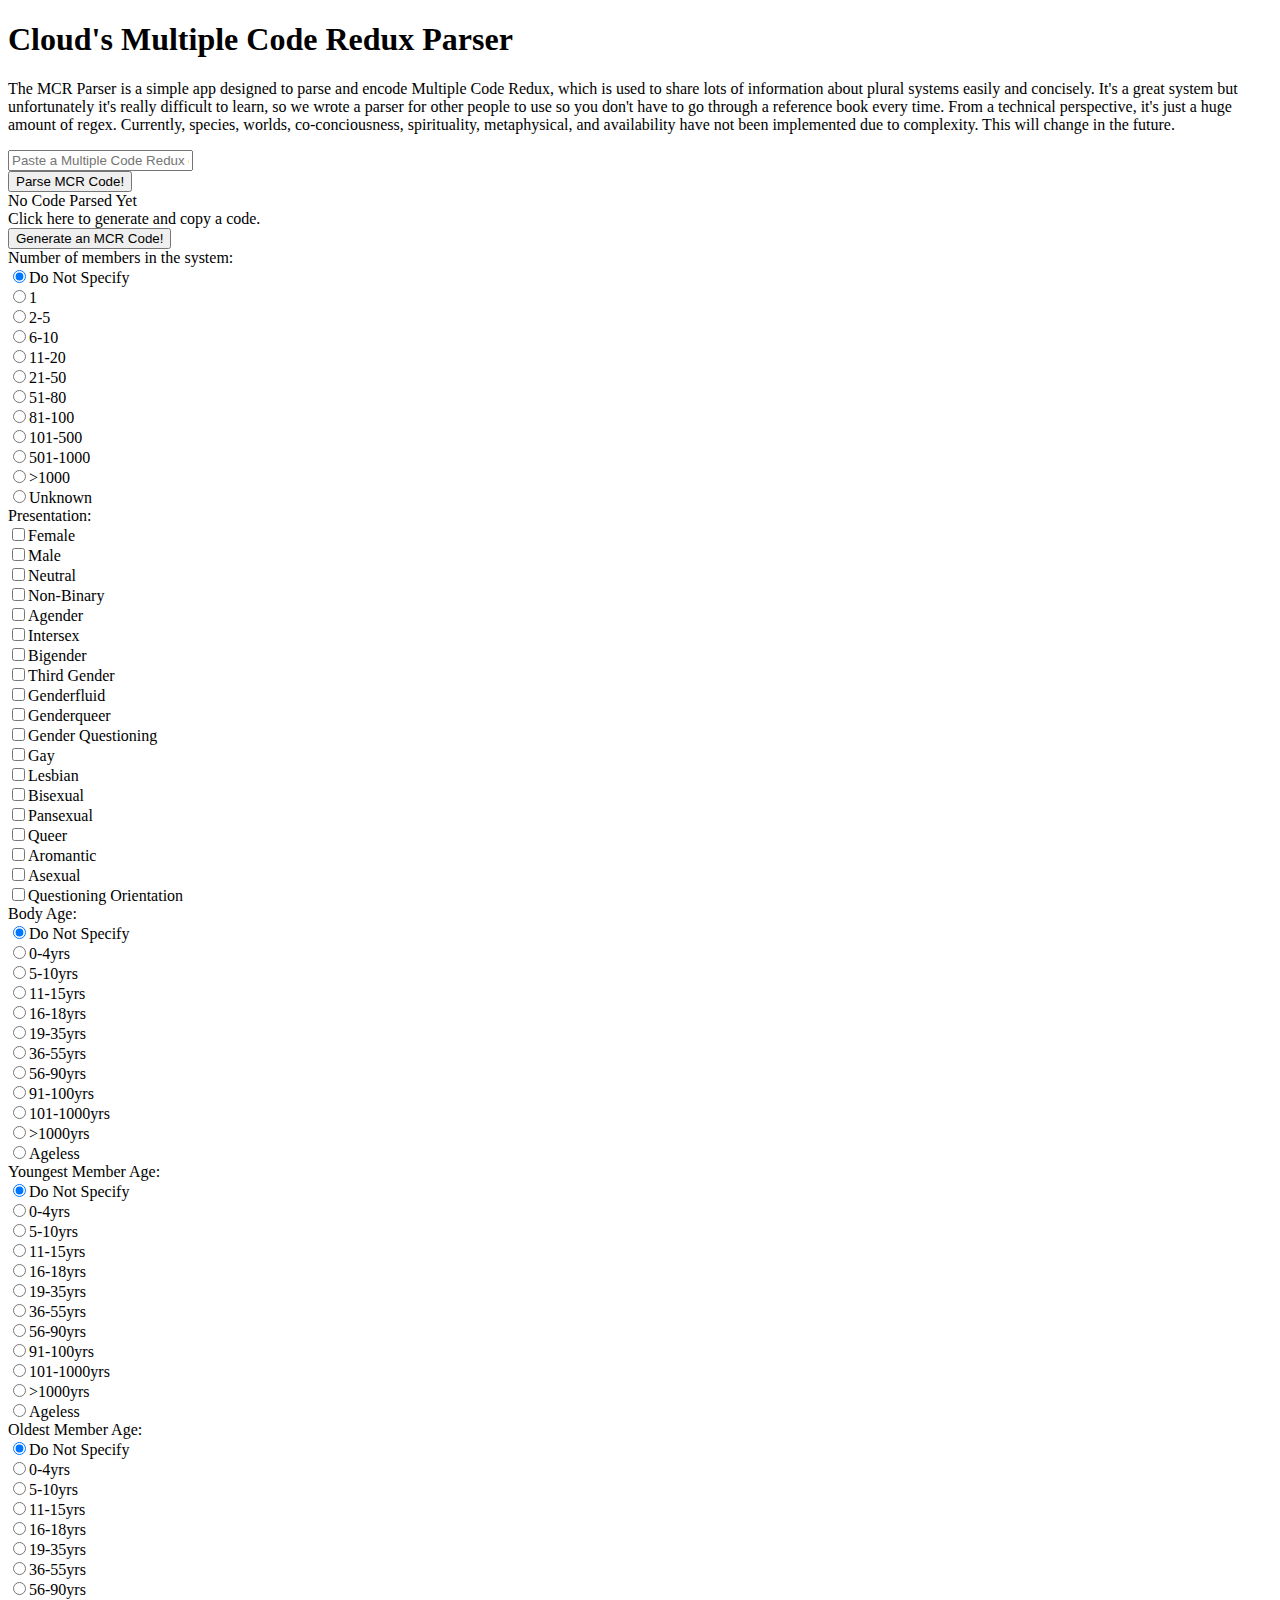
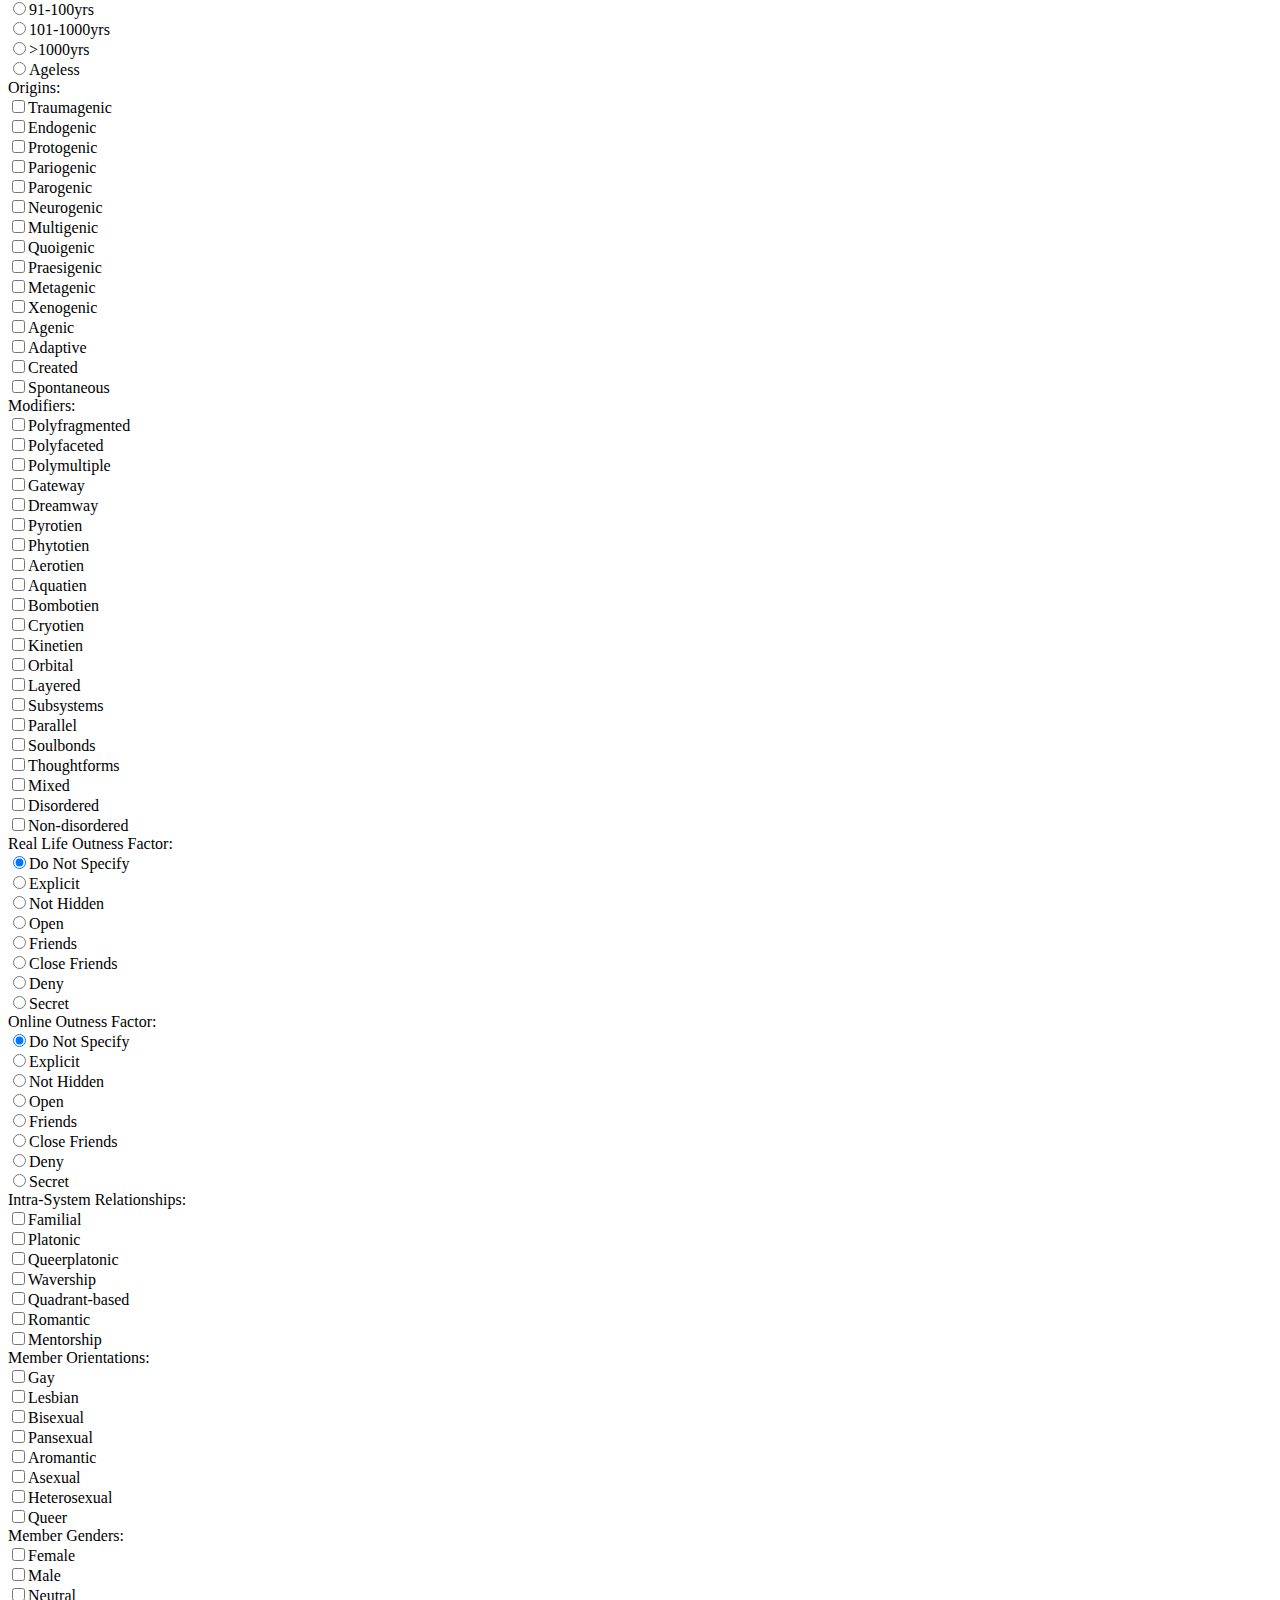
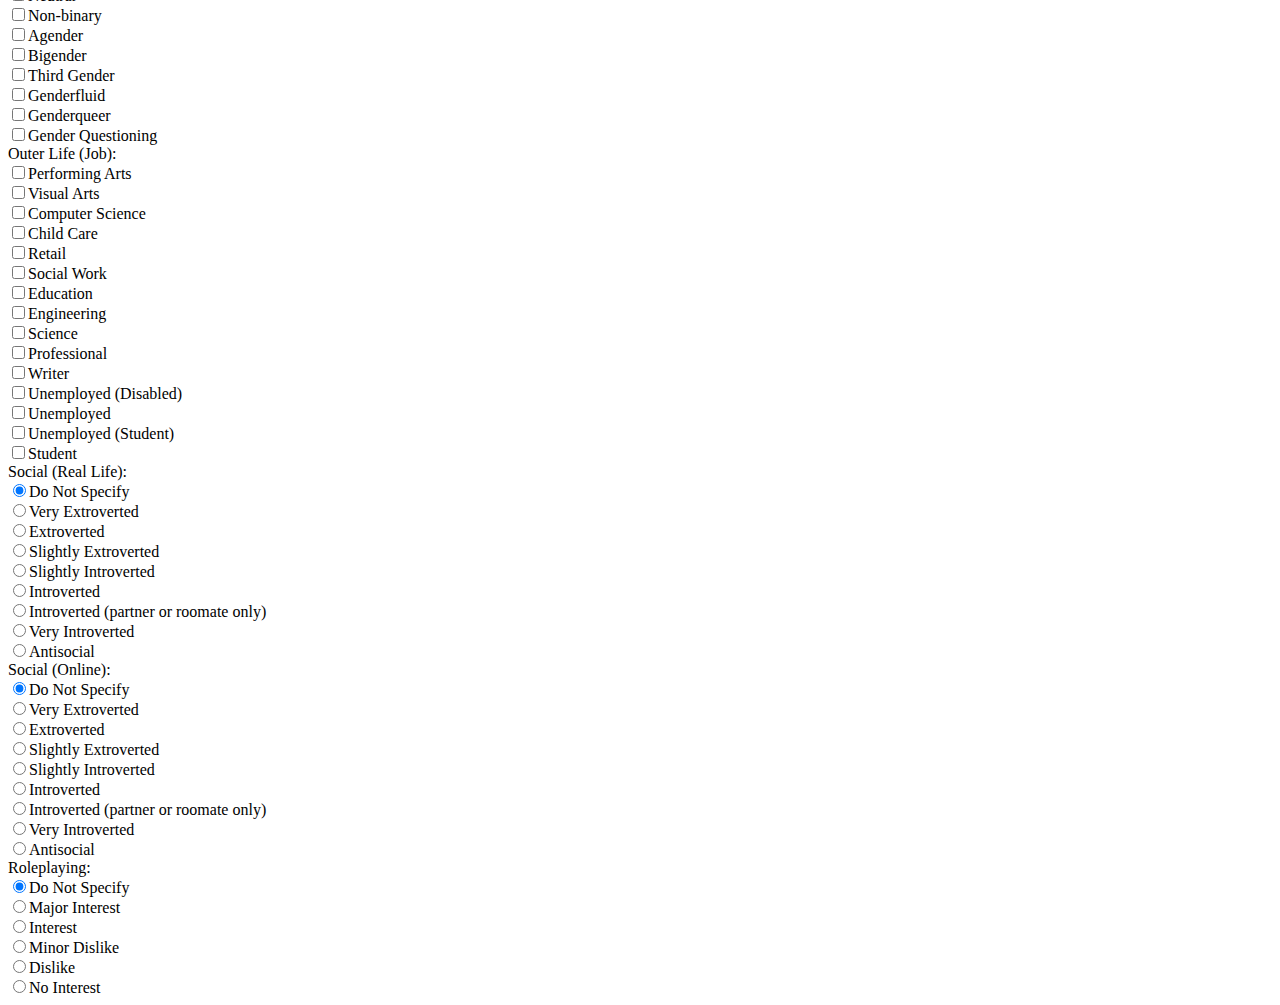
==== src/index.html @ c4ef2190 "New organization that can leverage an automated minifier" ====
﻿<!DOCTYPE html>
<html lang="en">
<head>
    <meta charset="utf-8" />
    <meta name="viewport" content="width=device-width">
    <title>Multiple Code Redux Parser</title>
    <meta name="description" content="A simple parser to allow people to more easily use Multiple Code Redux." />
    <meta http-equiv="content-language" content="EN" />
    <style type="text/css">
        /* CSS IMPLANT HOOK */
    </style>
    <script type="text/javascript">
        // JS IMPLANT HOOK
    </script>
</head>
<body>
    <div id="description">
        <h1>Cloud's Multiple Code Redux Parser</h1>
        <p>The MCR Parser is a simple app designed to parse and encode Multiple Code Redux, which is used to share lots of information about plural systems easily and concisely. It's a great system but unfortunately it's really difficult to learn, so we wrote a parser for other people to use so you don't have to go through a reference book every time. From a technical perspective, it's just a huge amount of regex. Currently, species, worlds, co-conciousness, spirituality, metaphysical, and availability have not been implemented due to complexity. This will change in the future.</p>
    </div>
    <div id="parser">
        <div name="input">
            <input type="text" name="parser-input" id="parser-input" placeholder="Paste a Multiple Code Redux code here and hit enter to decode it" spellcheck="false" onchange="parseCode()" />
        </div>
        <button name="parser-button" id="parser-button" class="run-button" onclick="parse()">Parse MCR Code!</button>
        <div class="output" name="parser-output" id="parser-output">
            No Code Parsed Yet
        </div>
    </div>
    <div id="generator">
        <div class="output" name="generator-output" ,="" id="generator-output" onclick="generate(); copy()">
            Click here to generate and copy a code.
        </div>
        <button name="generator-button" id="generator-button" class="run-button" onclick="generate()">Generate an MCR Code!</button>
        <div name="generator-settings" ,="" id="generator-settings">
            <div class="row">
                <div class="column">
                    Number of members in the system:
                    <div class="generator-selection" name="generator-membercount" id="generator-membercount">
                        <input name="gmc" type="radio" value="unspecified" checked="" />Do Not Specify
                        <br />
                        <input name="gmc" type="radio" value="N---" />1
                        <br />
                        <input name="gmc" type="radio" value="N--" />2-5
                        <br />
                        <input name="gmc" type="radio" value="N-" />6-10
                        <br />
                        <input name="gmc" type="radio" value="N" />11-20
                        <br />
                        <input name="gmc" type="radio" value="N+" />21-50
                        <br />
                        <input name="gmc" type="radio" value="N++" />51-80
                        <br />
                        <input name="gmc" type="radio" value="N+++" />81-100
                        <br />
                        <input name="gmc" type="radio" value="N++++" />101-500
                        <br />
                        <input name="gmc" type="radio" value="N++++!" />501-1000
                        <br />
                        <input name="gmc" type="radio" value="N++++!!" />&gt;1000
                        <br />
                        <input name="gmc" type="radio" value="N?" />Unknown
                        <br />
                    </div>
                </div>
                <div class="column">
                    Presentation:
                    <div class="generator-selection" name="generator-presentation" id="generator-presentation">
                        <input name="gp" type="checkbox" value="f" />Female
                        <br />
                        <input name="gp" type="checkbox" value="m" />Male
                        <br />
                        <input name="gp" type="checkbox" value="n" />Neutral
                        <br />
                        <input name="gp" type="checkbox" value="nb" />Non-Binary
                        <br />
                        <input name="gp" type="checkbox" value="a" />Agender
                        <br />
                        <input name="gp" type="checkbox" value="i" />Intersex
                        <br />
                        <input name="gp" type="checkbox" value="b" />Bigender
                        <br />
                        <input name="gp" type="checkbox" value="t" />Third Gender
                        <br />
                        <input name="gp" type="checkbox" value="gf" />Genderfluid
                        <br />
                        <input name="gp" type="checkbox" value="gq" />Genderqueer
                        <br />
                        <input name="gp" type="checkbox" value="x" />Gender Questioning
                        <br />
                        <input name="gp" type="checkbox" value="g" />Gay
                        <br />
                        <input name="gp" type="checkbox" value="l" />Lesbian
                        <br />
                        <input name="gp" type="checkbox" value="b" />Bisexual
                        <br />
                        <input name="gp" type="checkbox" value="p" />Pansexual
                        <br />
                        <input name="gp" type="checkbox" value="qr" />Queer
                        <br />
                        <input name="gp" type="checkbox" value="ar" />Aromantic
                        <br />
                        <input name="gp" type="checkbox" value="as" />Asexual
                        <br />
                        <input name="gp" type="checkbox" value="xo" />Questioning Orientation
                        <br />
                    </div>
                </div>
                <div class="column">
                    Body Age:
                    <div class="generator-selection" name="generator-bodyage" id="generator-bodyage">
                        <input name="gba" type="radio" value="unspecified" checked="" />Do Not Specify
                        <br />
                        <input name="gba" type="radio" value="b---!" />0-4yrs
                        <br />
                        <input name="gba" type="radio" value="b---" />5-10yrs
                        <br />
                        <input name="gba" type="radio" value="b--" />11-15yrs
                        <br />
                        <input name="gba" type="radio" value="b-" />16-18yrs
                        <br />
                        <input name="gba" type="radio" value="b" />19-35yrs
                        <br />
                        <input name="gba" type="radio" value="b+" />36-55yrs
                        <br />
                        <input name="gba" type="radio" value="b++" />56-90yrs
                        <br />
                        <input name="gba" type="radio" value="b+++" />91-100yrs
                        <br />
                        <input name="gba" type="radio" value="b+++!" />101-1000yrs
                        <br />
                        <input name="gba" type="radio" value="b+++!!" />&gt;1000yrs
                        <br />
                        <input name="gba" type="radio" value="b^" />Ageless
                        <br />
                    </div>
                </div>
                <div class="column">
                    Youngest Member Age:
                    <div class="generator-selection" name="generator-yma" id="generator-yma">
                        <input name="gyma" type="radio" value="unspecified" checked="" />Do Not Specify
                        <br />
                        <input name="gyma" type="radio" value="r---!" />0-4yrs
                        <br />
                        <input name="gyma" type="radio" value="r---" />5-10yrs
                        <br />
                        <input name="gyma" type="radio" value="r--" />11-15yrs
                        <br />
                        <input name="gyma" type="radio" value="r-" />16-18yrs
                        <br />
                        <input name="gyma" type="radio" value="r" />19-35yrs
                        <br />
                        <input name="gyma" type="radio" value="r+" />36-55yrs
                        <br />
                        <input name="gyma" type="radio" value="r++" />56-90yrs
                        <br />
                        <input name="gyma" type="radio" value="r+++" />91-100yrs
                        <br />
                        <input name="gyma" type="radio" value="r+++!" />101-1000yrs
                        <br />
                        <input name="gyma" type="radio" value="r+++!!" />&gt;1000yrs
                        <br />
                        <input name="gyma" type="radio" value="r^" />Ageless
                        <br />
                    </div>
                </div>
            </div>
            <div class="row">
                <div class="column">
                    Oldest Member Age:
                    <div class="generator-selection" name="generator-oma" id="generator-oma">
                        <input name="goma" type="radio" value="unspecified" checked="" />Do Not Specify
                        <br />
                        <input name="goma" type="radio" value="---!" />0-4yrs
                        <br />
                        <input name="goma" type="radio" value="---" />5-10yrs
                        <br />
                        <input name="goma" type="radio" value="--" />11-15yrs
                        <br />
                        <input name="goma" type="radio" value="-" />16-18yrs
                        <br />
                        <input name="goma" type="radio" value="" />19-35yrs
                        <br />
                        <input name="goma" type="radio" value="+" />36-55yrs
                        <br />
                        <input name="goma" type="radio" value="++" />56-90yrs
                        <br />
                        <input name="goma" type="radio" value="+++" />91-100yrs
                        <br />
                        <input name="goma" type="radio" value="+++!" />101-1000yrs
                        <br />
                        <input name="goma" type="radio" value="+++!!" />&gt;1000yrs
                        <br />
                        <input name="goma" type="radio" value="^" />Ageless
                        <br />
                    </div>
                </div>
                <div class="column">
                    Origins:
                    <div class="generator-selection" name="generator-origins" id="generator-origins">
                        <input name="go" type="checkbox" value="t" />Traumagenic
                        <br />
                        <input name="go" type="checkbox" value="e" />Endogenic
                        <br />
                        <input name="go" type="checkbox" value="p" />Protogenic
                        <br />
                        <input name="go" type="checkbox" value="r" />Pariogenic
                        <br />
                        <input name="go" type="checkbox" value="pa" />Parogenic
                        <br />
                        <input name="go" type="checkbox" value="n" />Neurogenic
                        <br />
                        <input name="go" type="checkbox" value="m" />Multigenic
                        <br />
                        <input name="go" type="checkbox" value="q" />Quoigenic
                        <br />
                        <input name="go" type="checkbox" value="pr" />Praesigenic
                        <br />
                        <input name="go" type="checkbox" value="mt" />Metagenic
                        <br />
                        <input name="go" type="checkbox" value="x" />Xenogenic
                        <br />
                        <input name="go" type="checkbox" value="a" />Agenic
                        <br />
                        <input name="go" type="checkbox" value="ad" />Adaptive
                        <br />
                        <input name="go" type="checkbox" value="c" />Created
                        <br />
                        <input name="go" type="checkbox" value="s" />Spontaneous
                        <br />
                    </div>
                </div>
                <div class="column">
                    Modifiers:
                    <div class="generator-selection" name="generator-modifiers" id="generator-modifiers">
                        <input name="gm" type="checkbox" value="pg" />Polyfragmented
                        <br />
                        <input name="gm" type="checkbox" value="pf" />Polyfaceted
                        <br />
                        <input name="gm" type="checkbox" value="pm" />Polymultiple
                        <br />
                        <input name="gm" type="checkbox" value="g" />Gateway
                        <br />
                        <input name="gm" type="checkbox" value="d" />Dreamway
                        <br />
                        <input name="gm" type="checkbox" value="p" />Pyrotien
                        <br />
                        <input name="gm" type="checkbox" value="ph" />Phytotien
                        <br />
                        <input name="gm" type="checkbox" value="a" />Aerotien
                        <br />
                        <input name="gm" type="checkbox" value="q" />Aquatien
                        <br />
                        <input name="gm" type="checkbox" value="b" />Bombotien
                        <br />
                        <input name="gm" type="checkbox" value="c" />Cryotien
                        <br />
                        <input name="gm" type="checkbox" value="k" />Kinetien
                        <br />
                        <input name="gm" type="checkbox" value="o" />Orbital
                        <br />
                        <input name="gm" type="checkbox" value="l" />Layered
                        <br />
                        <input name="gm" type="checkbox" value="s" />Subsystems
                        <br />
                        <input name="gm" type="checkbox" value="ps" />Parallel
                        <br />
                        <input name="gm" type="checkbox" value="sb" />Soulbonds
                        <br />
                        <input name="gm" type="checkbox" value="t" />Thoughtforms
                        <br />
                        <input name="gm" type="checkbox" value="m" />Mixed
                        <br />
                        <input name="gm" type="checkbox" value="ds" />Disordered
                        <br />
                        <input name="gm" type="checkbox" value="nd" />Non-disordered
                        <br />
                    </div>
                </div>
                <div class="column">
                    Real Life Outness Factor:
                    <div class="generator-selection" name="generator-rof" id="generator-rof">
                        <input name="grof" type="radio" value="unspecified" checked="" />Do Not Specify
                        <br />
                        <input name="grof" type="radio" value="r+++" />Explicit
                        <br />
                        <input name="grof" type="radio" value="r++" />Not Hidden
                        <br />
                        <input name="grof" type="radio" value="r+" />Open
                        <br />
                        <input name="grof" type="radio" value="r" />Friends
                        <br />
                        <input name="grof" type="radio" value="r-" />Close Friends
                        <br />
                        <input name="grof" type="radio" value="r--" />Deny
                        <br />
                        <input name="grof" type="radio" value="r---" />Secret
                        <br />
                    </div>
                </div>
            </div>
            <div class="row">
                <div class="column">
                    Online Outness Factor:
                    <div class="generator-selection" name="generator-oof" id="generator-oof">
                        <input name="goof" type="radio" value="unspecified" checked="" />Do Not Specify
                        <br />
                        <input name="goof" type="radio" value="o+++" />Explicit
                        <br />
                        <input name="goof" type="radio" value="o++" />Not Hidden
                        <br />
                        <input name="goof" type="radio" value="o+" />Open
                        <br />
                        <input name="goof" type="radio" value="o" />Friends
                        <br />
                        <input name="goof" type="radio" value="o-" />Close Friends
                        <br />
                        <input name="goof" type="radio" value="o--" />Deny
                        <br />
                        <input name="goof" type="radio" value="o---" />Secret
                        <br />
                    </div>
                </div>
                <div class="column">
                    Intra-System Relationships:
                    <div class="generator-selection" name="generator-relationships" id="generator-relationships">
                        <input name="gr" type="checkbox" value="f" />Familial
                        <br />
                        <input name="gr" type="checkbox" value="p" />Platonic
                        <br />
                        <input name="gr" type="checkbox" value="qp" />Queerplatonic
                        <br />
                        <input name="gr" type="checkbox" value="w" />Wavership
                        <br />
                        <input name="gr" type="checkbox" value="q" />Quadrant-based
                        <br />
                        <input name="gr" type="checkbox" value="r" />Romantic
                        <br />
                        <input name="gr" type="checkbox" value="m" />Mentorship
                        <br />
                    </div>
                </div>
                <div class="column">
                    Member Orientations:
                    <div class="generator-selection" name="generator-orientations" id="generator-orientations">
                        <input name="gmo" type="checkbox" value="g" />Gay
                        <br />
                        <input name="gmo" type="checkbox" value="l" />Lesbian
                        <br />
                        <input name="gmo" type="checkbox" value="bi" />Bisexual
                        <br />
                        <input name="gmo" type="checkbox" value="p" />Pansexual
                        <br />
                        <input name="gmo" type="checkbox" value="ar" />Aromantic
                        <br />
                        <input name="gmo" type="checkbox" value="as" />Asexual
                        <br />
                        <input name="gmo" type="checkbox" value="h" />Heterosexual
                        <br />
                        <input name="gmo" type="checkbox" value="q" />Queer
                        <br />
                    </div>
                </div>
                <div class="column">
                    Member Genders:
                    <div class="generator-selection" name="generator-genders" id="generator-genders">
                        <input name="gmg" type="checkbox" value="f" />Female
                        <br />
                        <input name="gmg" type="checkbox" value="m" />Male
                        <br />
                        <input name="gmg" type="checkbox" value="n" />Neutral
                        <br />
                        <input name="gmg" type="checkbox" value="nb" />Non-binary
                        <br />
                        <input name="gmg" type="checkbox" value="a" />Agender
                        <br />
                        <input name="gmg" type="checkbox" value="b" />Bigender
                        <br />
                        <input name="gmg" type="checkbox" value="t" />Third Gender
                        <br />
                        <input name="gmg" type="checkbox" value="gf" />Genderfluid
                        <br />
                        <input name="gmg" type="checkbox" value="gq" />Genderqueer
                        <br />
                        <input name="gmg" type="checkbox" value="x" />Gender Questioning
                        <br />
                    </div>
                </div>
            </div>
            <div class="row">
                <div class="column">
                    Outer Life (Job):
                    <div class="generator-selection" name="generator-jobs" id="generator-jobs">
                        <input name="gol" type="checkbox" value="pa" />Performing Arts
                        <br />
                        <input name="gol" type="checkbox" value="a" />Visual Arts
                        <br />
                        <input name="gol" type="checkbox" value="c" />Computer Science
                        <br />
                        <input name="gol" type="checkbox" value="ch" />Child Care
                        <br />
                        <input name="gol" type="checkbox" value="cr" />Retail
                        <br />
                        <input name="gol" type="checkbox" value="s" />Social Work
                        <br />
                        <input name="gol" type="checkbox" value="ed" />Education
                        <br />
                        <input name="gol" type="checkbox" value="en" />Engineering
                        <br />
                        <input name="gol" type="checkbox" value="sci" />Science
                        <br />
                        <input name="gol" type="checkbox" value="pro" />Professional
                        <br />
                        <input name="gol" type="checkbox" value="wr" />Writer
                        <br />
                        <input name="gol" type="checkbox" value="x" />Unemployed (Disabled)
                        <br />
                        <input name="gol" type="checkbox" value="u" />Unemployed
                        <br />
                        <input name="gol" type="checkbox" value="us" />Unemployed (Student)
                        <br />
                        <input name="gol" type="checkbox" value="st" />Student
                        <br />
                    </div>
                </div>
                <div class="column">
                    Social (Real Life):
                    <div class="generator-selection" name="generator-sr" id="generator-sr">
                        <input name="gsr" type="radio" value="unspecified" checked="" />Do Not Specify
                        <br />
                        <input name="gsr" type="radio" value="r+++" />Very Extroverted
                        <br />
                        <input name="gsr" type="radio" value="r++" />Extroverted
                        <br />
                        <input name="gsr" type="radio" value="r+" />Slightly Extroverted
                        <br />
                        <input name="gsr" type="radio" value="r" />Slightly Introverted
                        <br />
                        <input name="gsr" type="radio" value="r-" />Introverted
                        <br />
                        <input name="gsr" type="radio" value="r--" />Introverted (partner or roomate only)
                        <br />
                        <input name="gsr" type="radio" value="r---" />Very Introverted
                        <br />
                        <input name="gsr" type="radio" value="r----" />Antisocial
                        <br />
                    </div>
                </div>
                <div class="column">
                    Social (Online):
                    <div class="generator-selection" name="generator-so" id="generator-so">
                        <input name="gso" type="radio" value="unspecified" checked="" />Do Not Specify
                        <br />
                        <input name="gso" type="radio" value="o+++" />Very Extroverted
                        <br />
                        <input name="gso" type="radio" value="o++" />Extroverted
                        <br />
                        <input name="gso" type="radio" value="o+" />Slightly Extroverted
                        <br />
                        <input name="gso" type="radio" value="o" />Slightly Introverted
                        <br />
                        <input name="gso" type="radio" value="o-" />Introverted
                        <br />
                        <input name="gso" type="radio" value="o--" />Introverted (partner or roomate only)
                        <br />
                        <input name="gso" type="radio" value="o---" />Very Introverted
                        <br />
                        <input name="gso" type="radio" value="o----" />Antisocial
                        <br />
                    </div>
                </div>
                <div class="column">
                    Roleplaying:
                    <div class="generator-selection" name="generator-rp" id="generator-rp">
                        <input name="grp" type="radio" value="unspecified" checked="" />Do Not Specify
                        <br />
                        <input name="grp" type="radio" value="R++" />Major Interest
                        <br />
                        <input name="grp" type="radio" value="R+" />Interest
                        <br />
                        <input name="grp" type="radio" value="R" />Minor Dislike
                        <br />
                        <input name="grp" type="radio" value="R-" />Dislike
                        <br />
                        <input name="grp" type="radio" value="R--" />No Interest
                        <br />
                    </div>
                </div>
            </div>
        </div>
    </div>
</body>
</html>
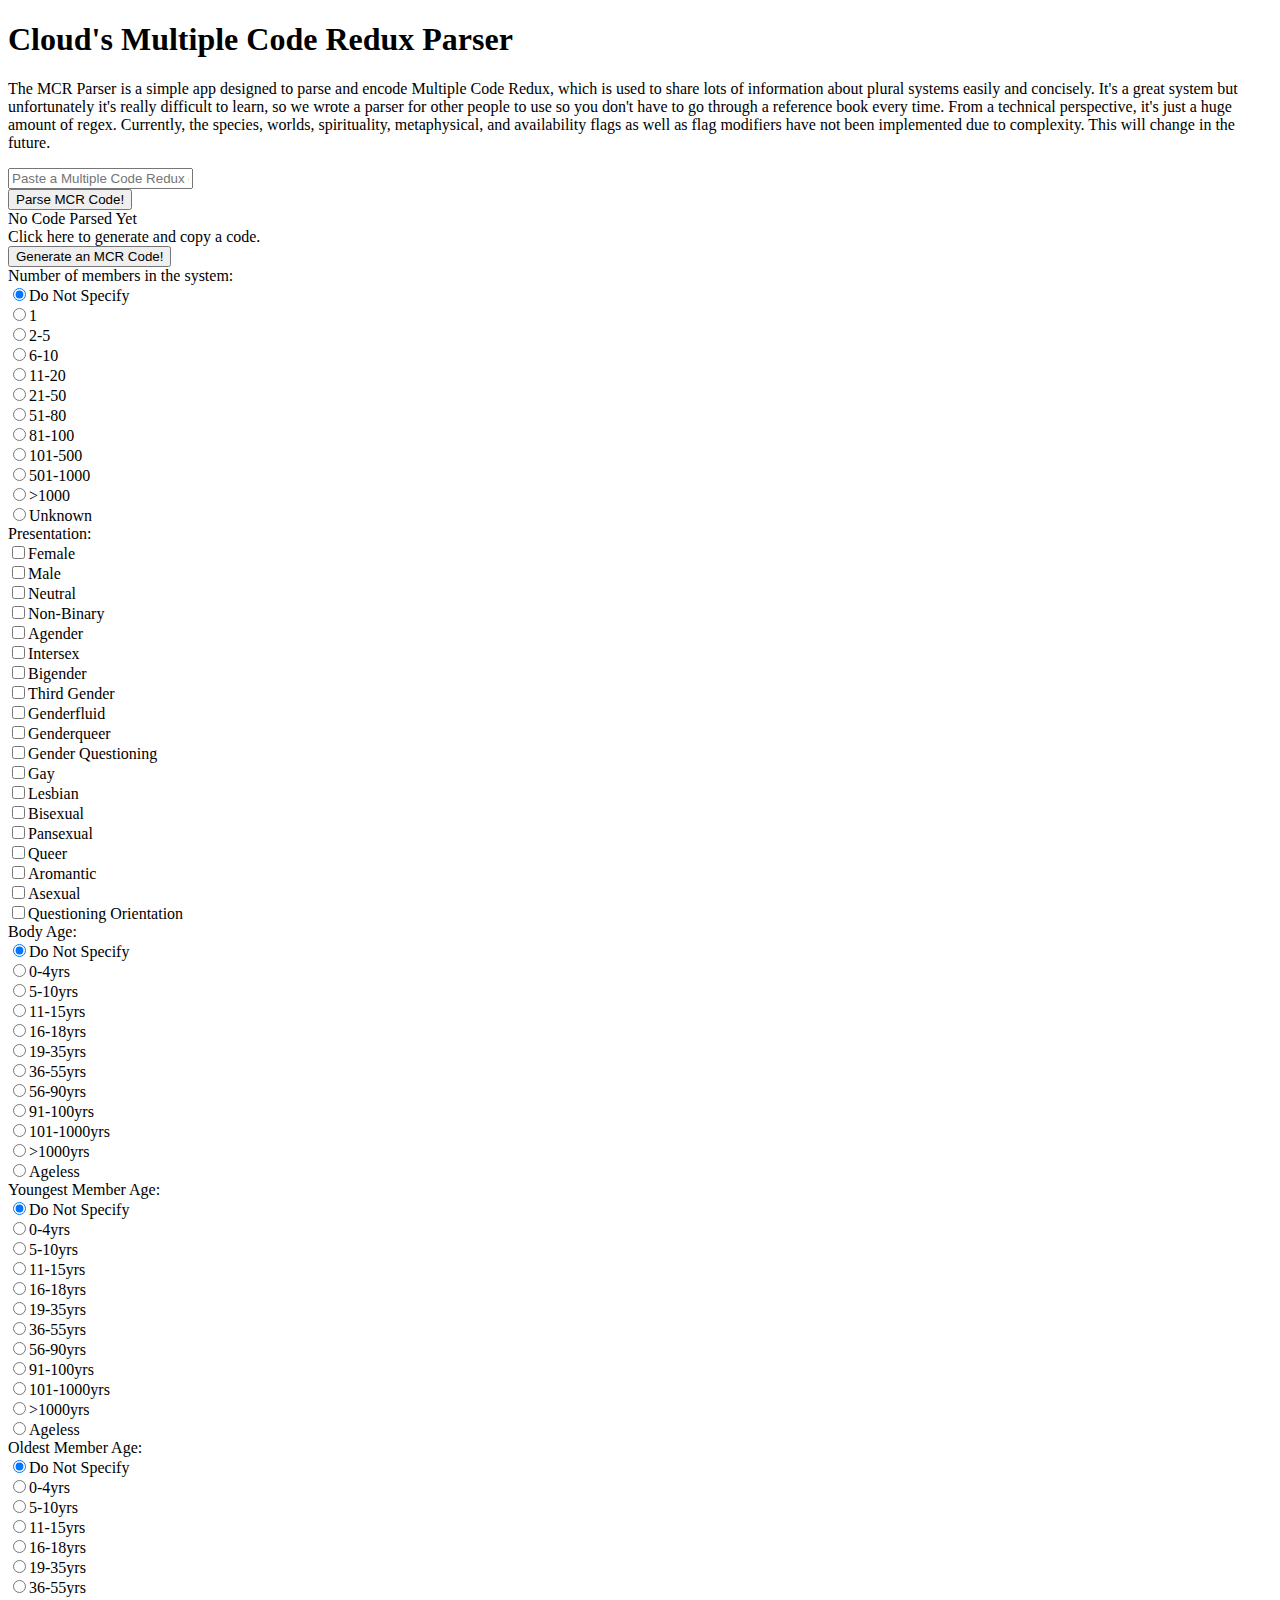
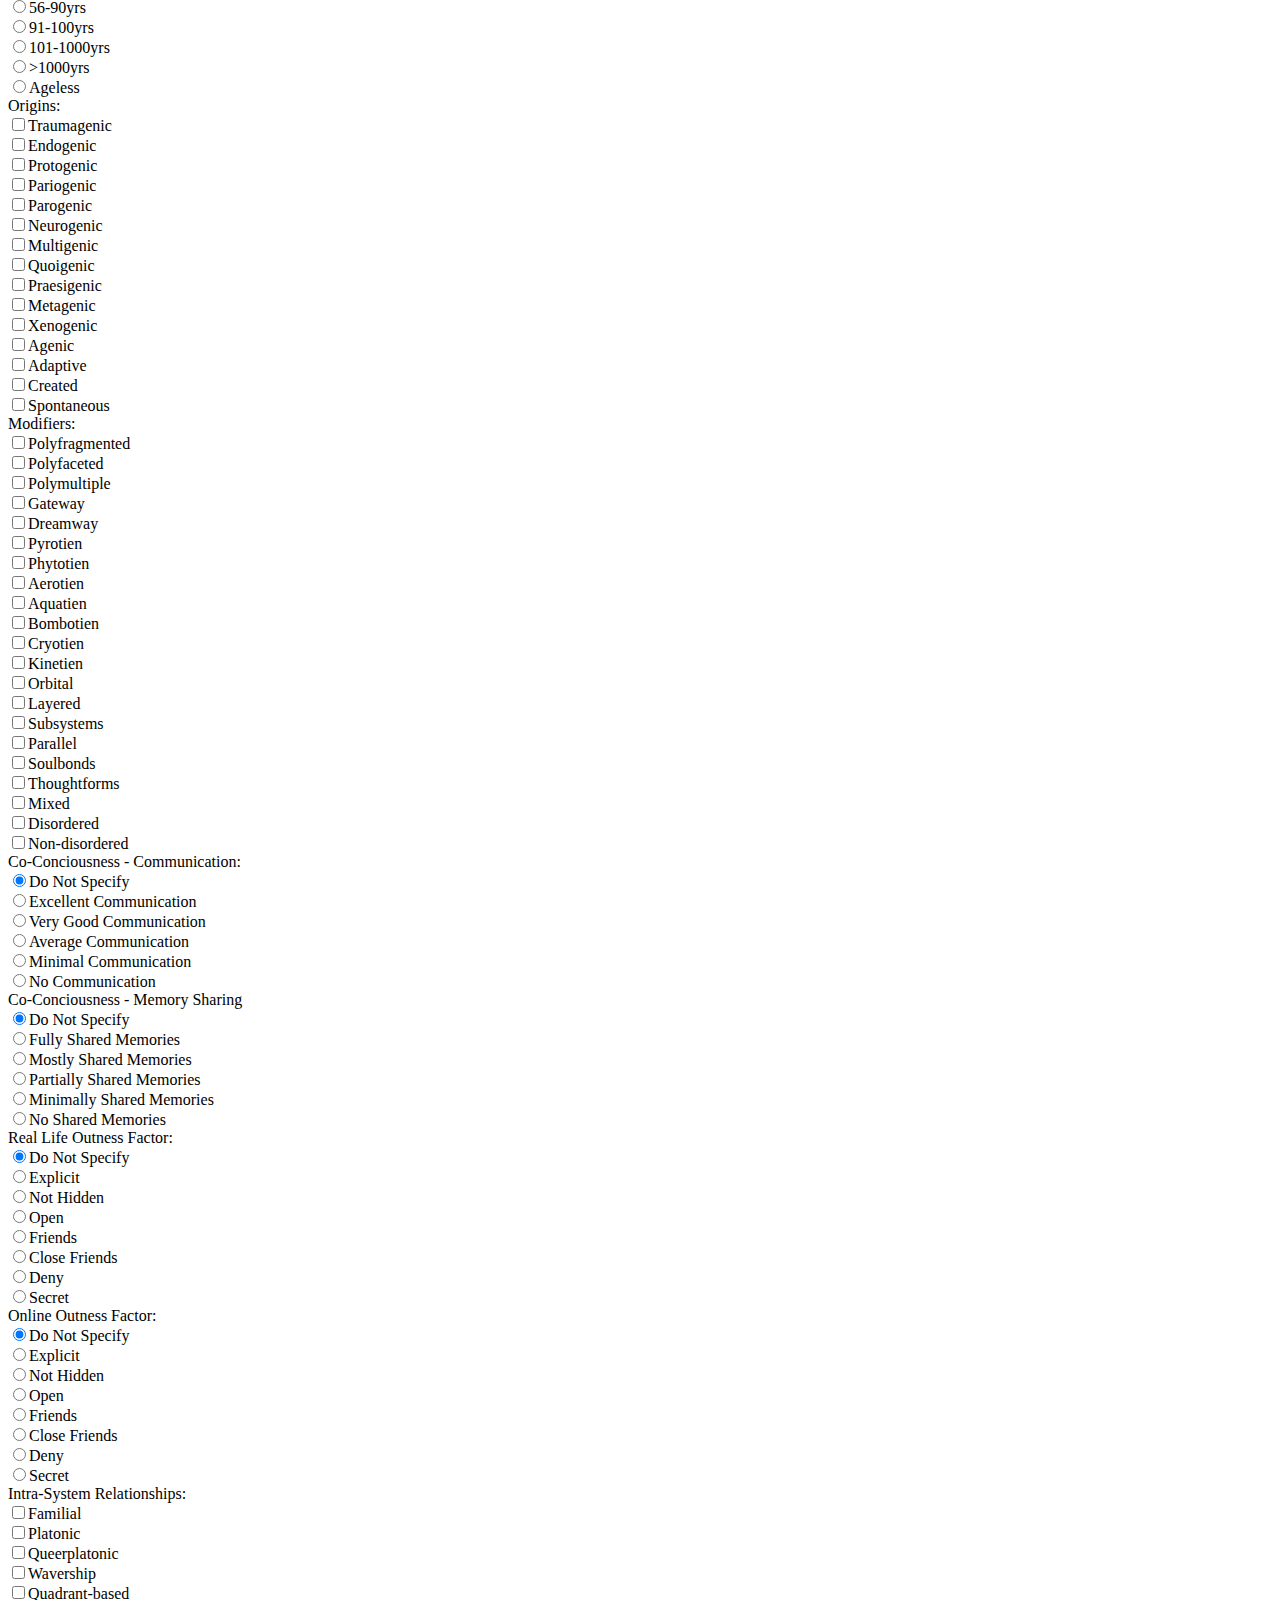
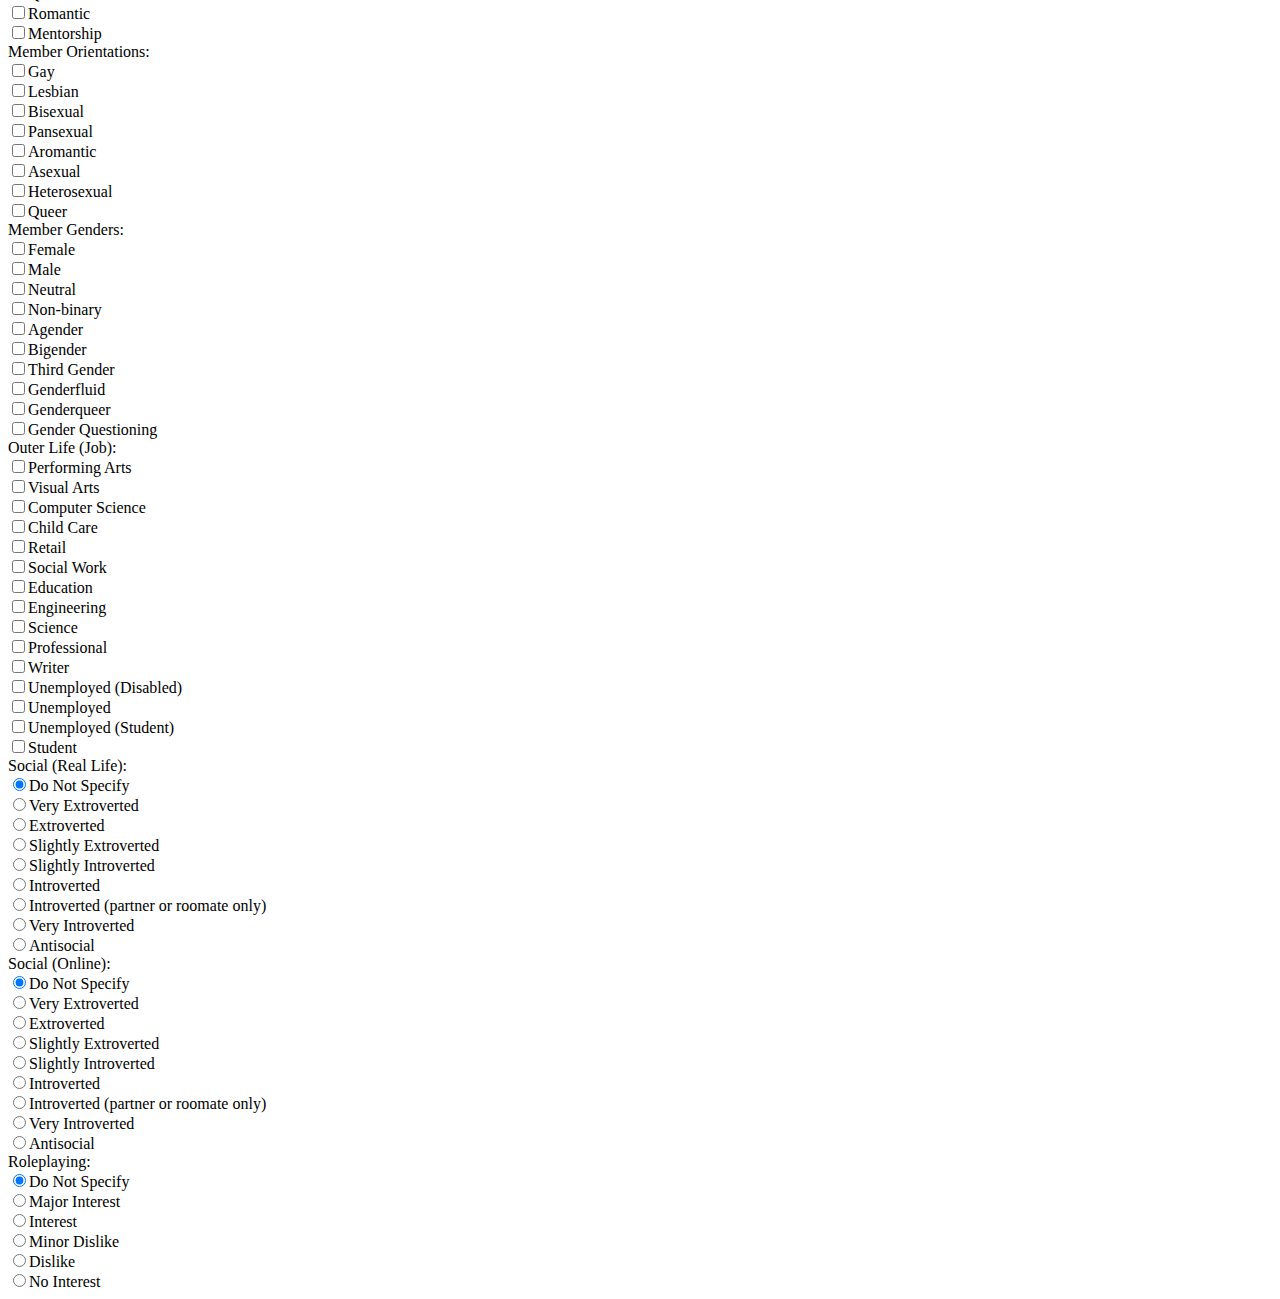
==== commit 3bfdc9d8: "Add support for Co-Consciousness flag" ====
--- a/src/index.html
+++ b/src/index.html
@@ -16,11 +16,11 @@
 <body>
     <div id="description">
         <h1>Cloud's Multiple Code Redux Parser</h1>
-        <p>The MCR Parser is a simple app designed to parse and encode Multiple Code Redux, which is used to share lots of information about plural systems easily and concisely. It's a great system but unfortunately it's really difficult to learn, so we wrote a parser for other people to use so you don't have to go through a reference book every time. From a technical perspective, it's just a huge amount of regex. Currently, species, worlds, co-conciousness, spirituality, metaphysical, and availability have not been implemented due to complexity. This will change in the future.</p>
+        <p>The MCR Parser is a simple app designed to parse and encode Multiple Code Redux, which is used to share lots of information about plural systems easily and concisely. It's a great system but unfortunately it's really difficult to learn, so we wrote a parser for other people to use so you don't have to go through a reference book every time. From a technical perspective, it's just a huge amount of regex. Currently, the species, worlds, spirituality, metaphysical, and availability flags as well as flag modifiers have not been implemented due to complexity. This will change in the future.</p>
     </div>
     <div id="parser">
         <div name="input">
-            <input type="text" name="parser-input" id="parser-input" placeholder="Paste a Multiple Code Redux code here and hit enter to decode it" spellcheck="false" onchange="parseCode()" />
+            <input type="text" name="parser-input" id="parser-input" placeholder="Paste a Multiple Code Redux code here and hit enter to decode it" spellcheck="false" onchange="parse()" />
         </div>
         <button name="parser-button" id="parser-button" class="run-button" onclick="parse()">Parse MCR Code!</button>
         <div class="output" name="parser-output" id="parser-output">
@@ -278,6 +278,42 @@
                     </div>
                 </div>
                 <div class="column">
+                    Co-Conciousness - Communication:
+                    <div class="generator-selection" name="generator-ccc" id="generator-ccc">
+                        <input name="gccc" type="radio" value="unspecified" checked="" />Do Not Specify
+                        <br />
+                        <input name="gccc" type="radio" value="cc++" />Excellent Communication
+                        <br />
+                        <input name="gccc" type="radio" value="cc+" />Very Good Communication
+                        <br />
+                        <input name="gccc" type="radio" value="cc" />Average Communication
+                        <br />
+                        <input name="gccc" type="radio" value="cc-" />Minimal Communication
+                        <br />
+                        <input name="gccc" type="radio" value="cc--" />No Communication
+                        <br />
+                    </div>
+                </div>
+            </div>
+            <div class="row">
+                <div class="column">
+                    Co-Conciousness - Memory Sharing
+                    <div class="generator-selection" name="generator-mcc" id="generator-mcc">
+                        <input name="gmcc" type="radio" value="unspecified" checked="" />Do Not Specify
+                        <br />
+                        <input name="gmcc" type="radio" value="m++" />Fully Shared Memories
+                        <br />
+                        <input name="gmcc" type="radio" value="m+" />Mostly Shared Memories
+                        <br />
+                        <input name="gmcc" type="radio" value="m" />Partially Shared Memories
+                        <br />
+                        <input name="gmcc" type="radio" value="m-" />Minimally Shared Memories
+                        <br />
+                        <input name="gmcc" type="radio" value="m--" />No Shared Memories
+                        <br />
+                    </div>
+                </div>
+                <div class="column">
                     Real Life Outness Factor:
                     <div class="generator-selection" name="generator-rof" id="generator-rof">
                         <input name="grof" type="radio" value="unspecified" checked="" />Do Not Specify
@@ -298,8 +334,6 @@
                         <br />
                     </div>
                 </div>
-            </div>
-            <div class="row">
                 <div class="column">
                     Online Outness Factor:
                     <div class="generator-selection" name="generator-oof" id="generator-oof">
@@ -340,6 +374,8 @@
                         <br />
                     </div>
                 </div>
+            </div>
+            <div class="row">
                 <div class="column">
                     Member Orientations:
                     <div class="generator-selection" name="generator-orientations" id="generator-orientations">
@@ -386,8 +422,6 @@
                         <br />
                     </div>
                 </div>
-            </div>
-            <div class="row">
                 <div class="column">
                     Outer Life (Job):
                     <div class="generator-selection" name="generator-jobs" id="generator-jobs">
@@ -446,6 +480,8 @@
                         <br />
                     </div>
                 </div>
+            </div>
+            <div class="row">
                 <div class="column">
                     Social (Online):
                     <div class="generator-selection" name="generator-so" id="generator-so">
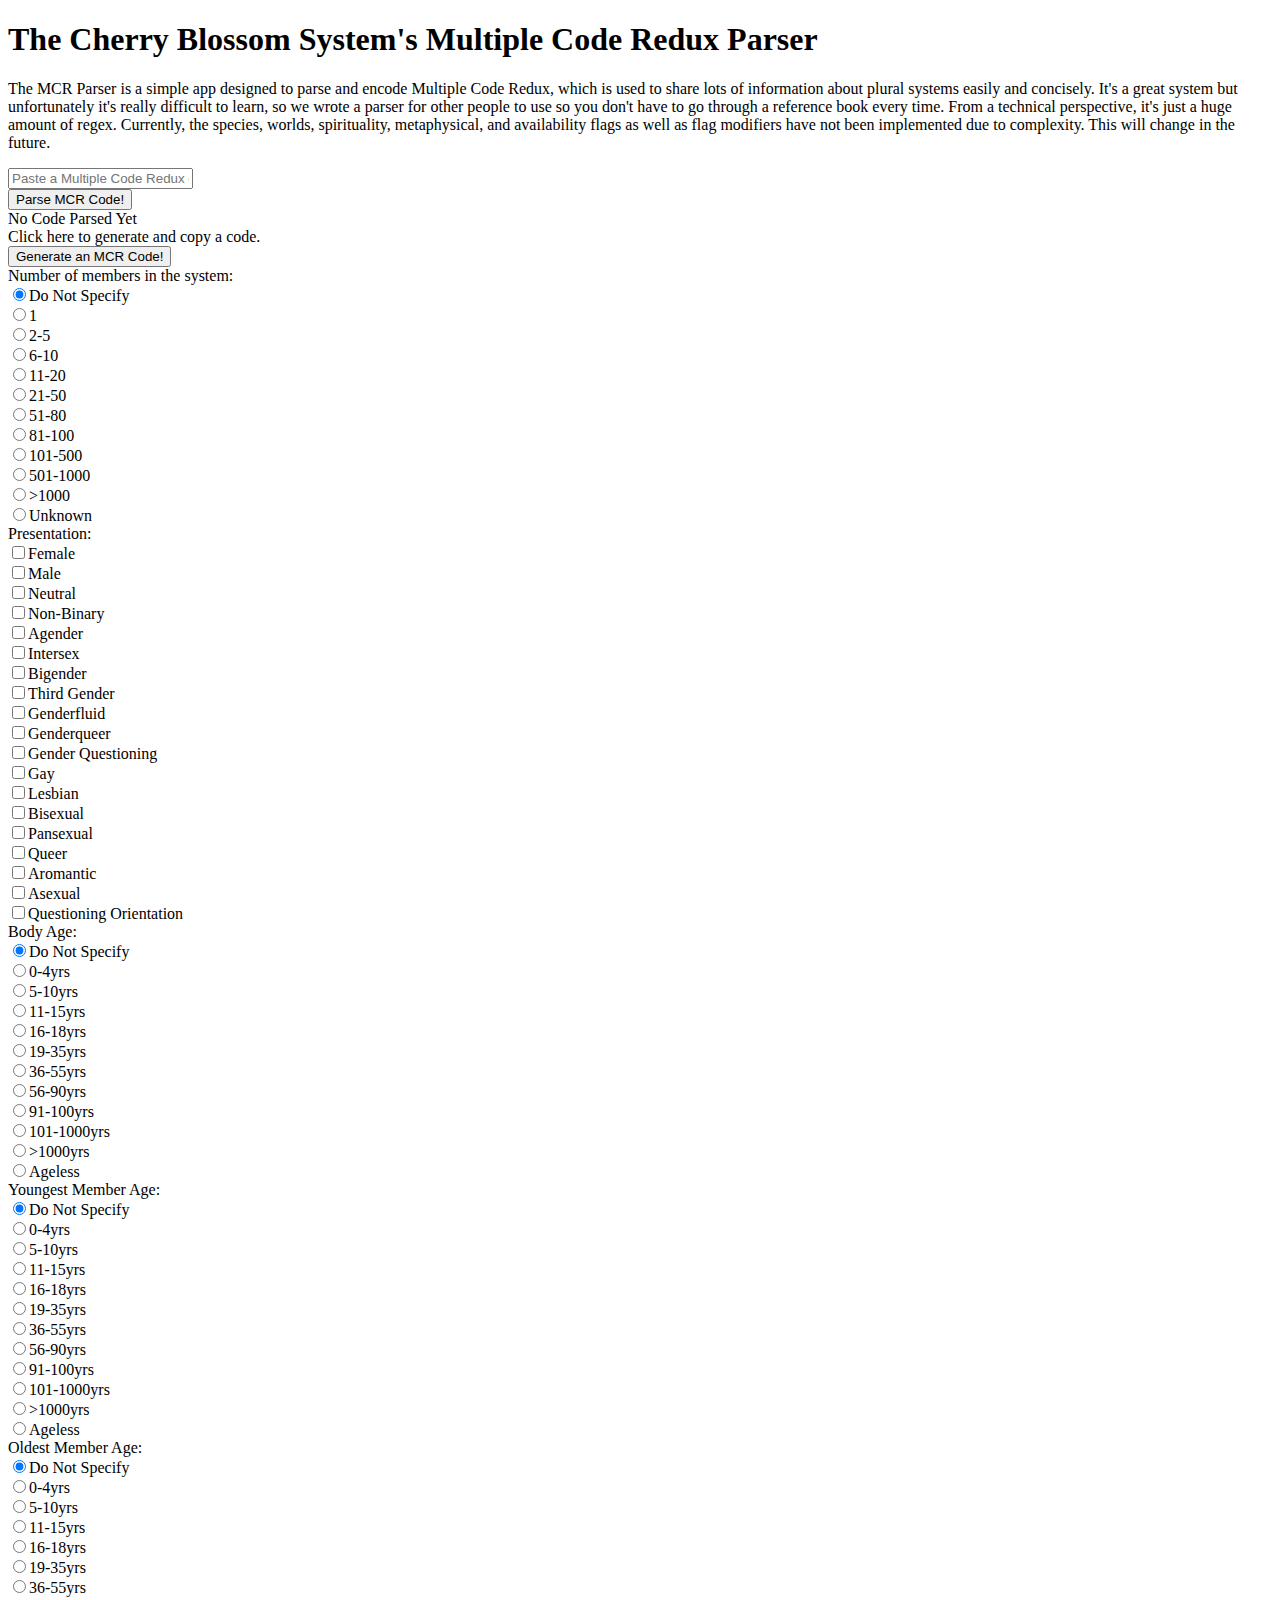
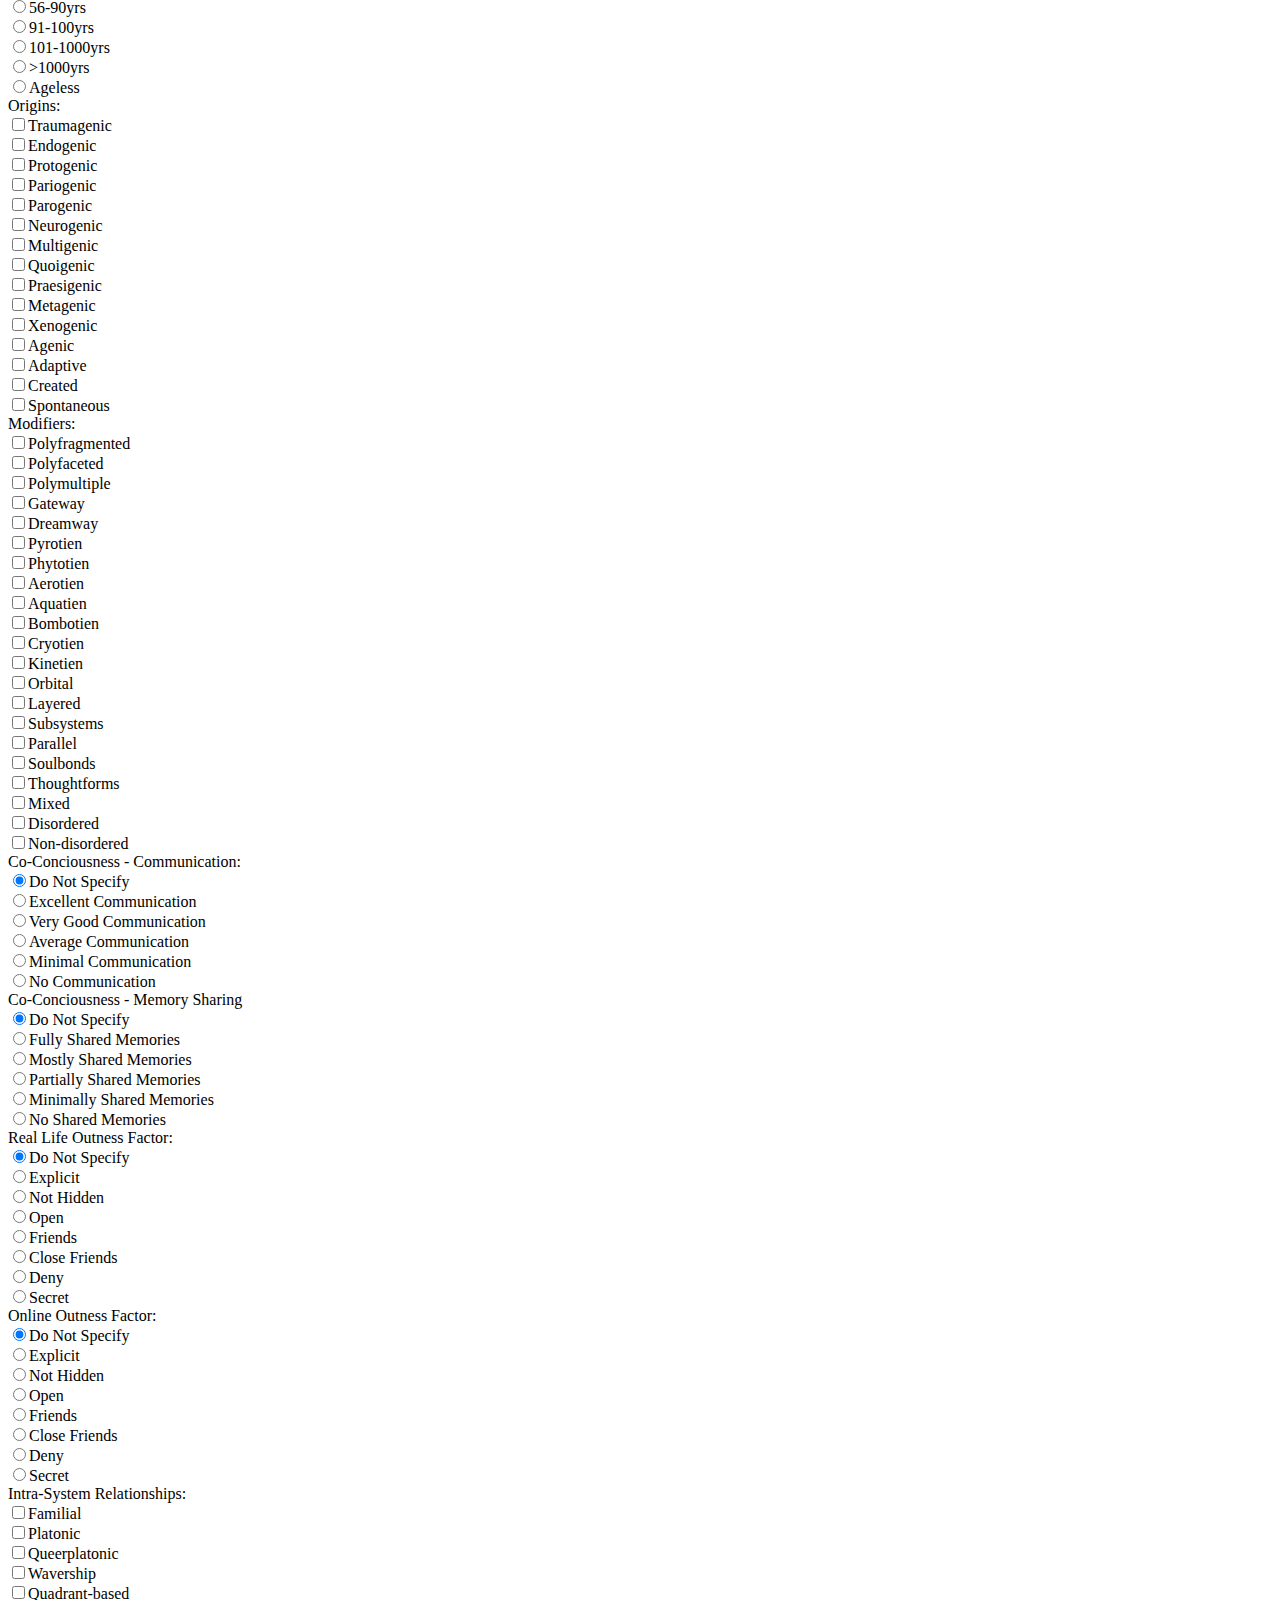
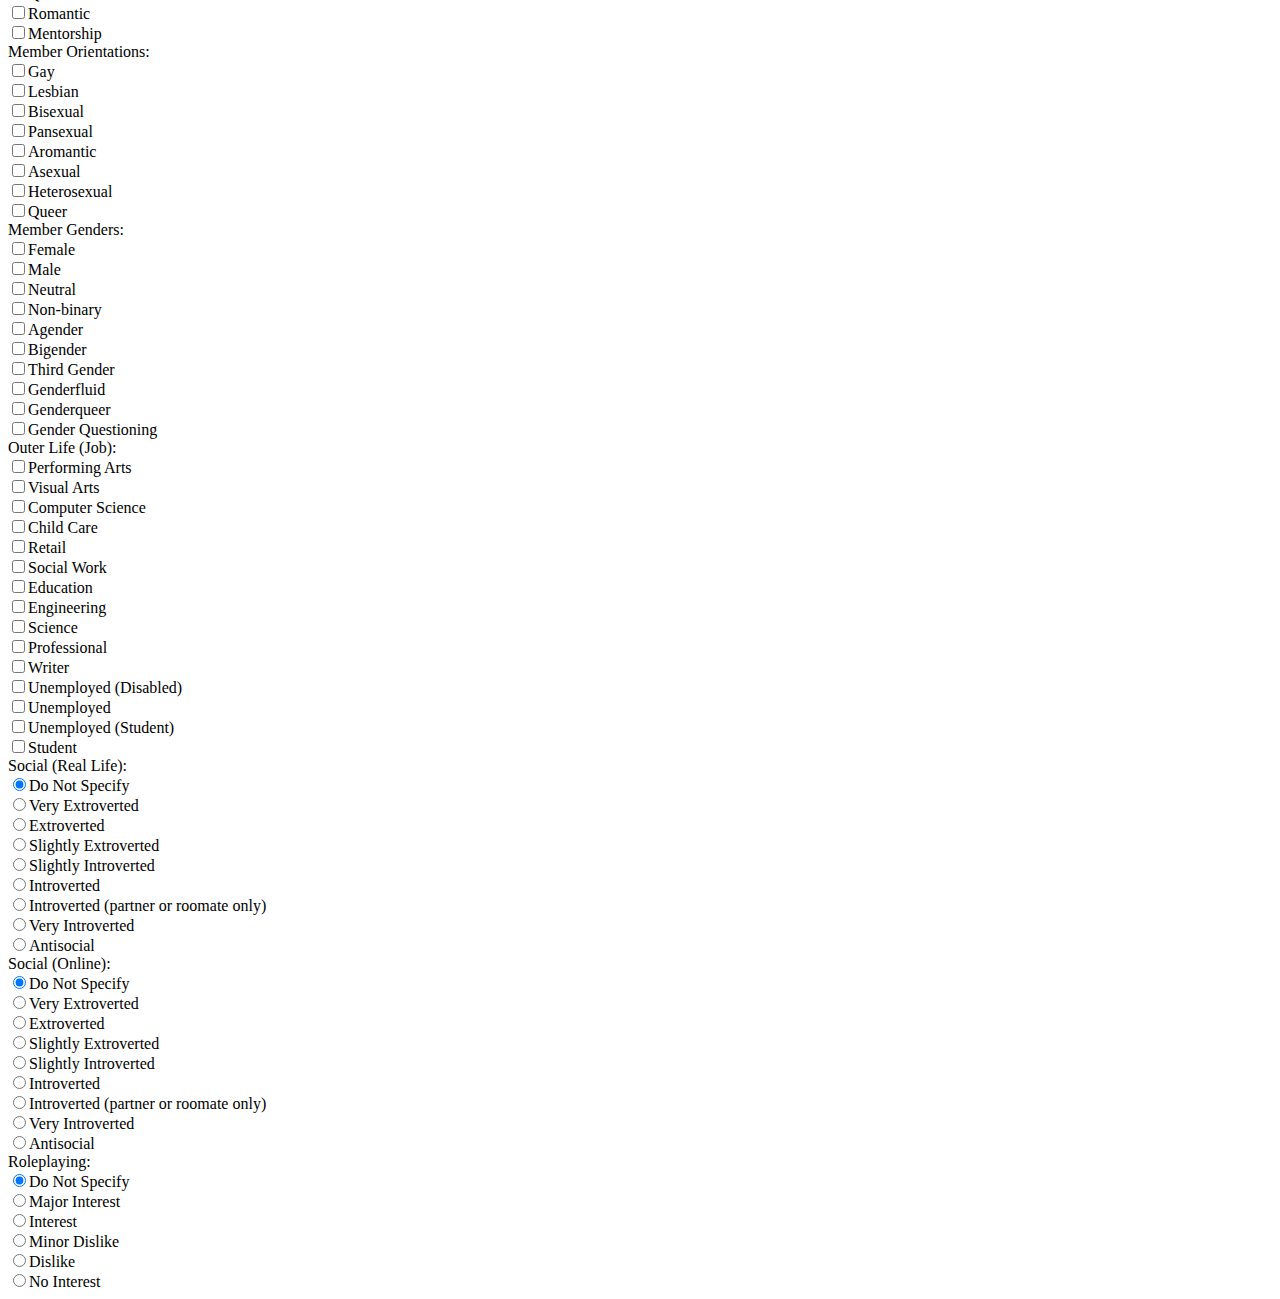
==== commit 89317df9: "Change name, since we changed our system name" ====
--- a/src/index.html
+++ b/src/index.html
@@ -15,7 +15,7 @@
 </head>
 <body>
     <div id="description">
-        <h1>Cloud's Multiple Code Redux Parser</h1>
+        <h1>The Cherry Blossom System's Multiple Code Redux Parser</h1>
         <p>The MCR Parser is a simple app designed to parse and encode Multiple Code Redux, which is used to share lots of information about plural systems easily and concisely. It's a great system but unfortunately it's really difficult to learn, so we wrote a parser for other people to use so you don't have to go through a reference book every time. From a technical perspective, it's just a huge amount of regex. Currently, the species, worlds, spirituality, metaphysical, and availability flags as well as flag modifiers have not been implemented due to complexity. This will change in the future.</p>
     </div>
     <div id="parser">
@@ -148,7 +148,7 @@
                         <br />
                         <input name="gyma" type="radio" value="r-" />16-18yrs
                         <br />
-                        <input name="gyma" type="radio" value="r" />19-35yrs
+                        <input name="gyma" type="radio" value="r." />19-35yrs
                         <br />
                         <input name="gyma" type="radio" value="r+" />36-55yrs
                         <br />
@@ -179,7 +179,7 @@
                         <br />
                         <input name="goma" type="radio" value="-" />16-18yrs
                         <br />
-                        <input name="goma" type="radio" value="" />19-35yrs
+                        <input name="goma" type="radio" value="." />19-35yrs
                         <br />
                         <input name="goma" type="radio" value="+" />36-55yrs
                         <br />
